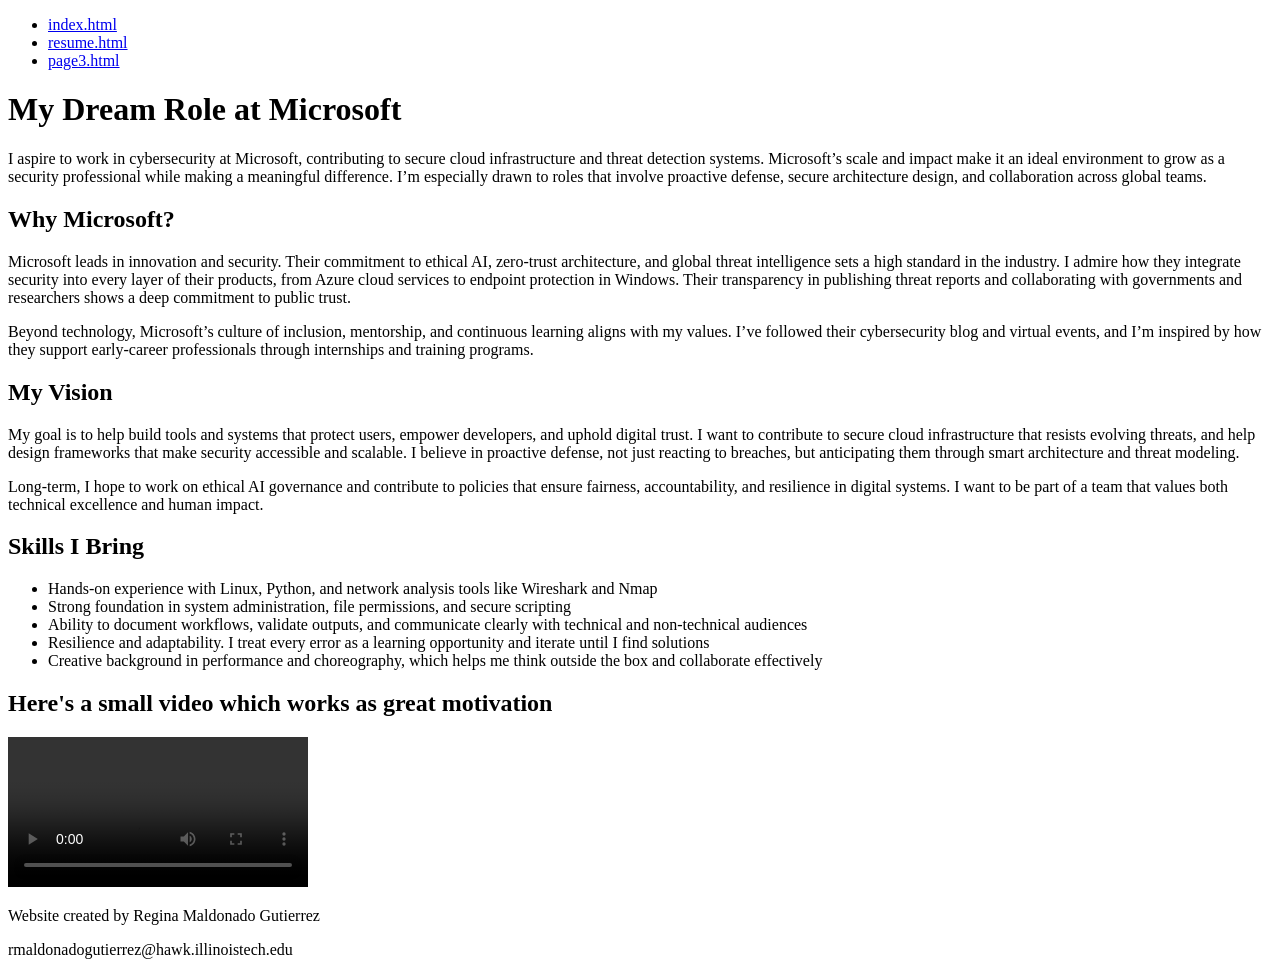
==== page3.html @ 5ba69aba "Update page3.html so video is visible" ====
<!DOCTYPE html>
<html lang="en">
  <head>
    <meta charset="UTF-8">
    <title>Video Profile</title>
  </head>
  <body>
    <header>
      <ul>
        <li><a href="index.html">index.html</a></li>
        <li><a href="resume.html">resume.html</a></li>
        <li><a href="page3.html">page3.html</a></li>
      </ul>
    </header>

    <main>
      <h1>My Dream Role at Microsoft</h1>
      <p>I aspire to work in cybersecurity at Microsoft, contributing to secure cloud infrastructure and threat detection systems. Microsoft’s scale and impact make it an ideal environment to grow as a security professional while making a meaningful difference. I’m especially drawn to roles that involve proactive defense, secure architecture design, and collaboration across global teams.</p>

      <section>
        <h2>Why Microsoft?</h2>
        <p>Microsoft leads in innovation and security. Their commitment to ethical AI, zero-trust architecture, and global threat intelligence sets a high standard in the industry. I admire how they integrate security into every layer of their products, from Azure cloud services to endpoint protection in Windows. Their transparency in publishing threat reports and collaborating with governments and researchers shows a deep commitment to public trust.</p>
        <p>Beyond technology, Microsoft’s culture of inclusion, mentorship, and continuous learning aligns with my values. I’ve followed their cybersecurity blog and virtual events, and I’m inspired by how they support early-career professionals through internships and training programs.</p>
      </section>

      <section>
        <h2>My Vision</h2>
        <p>My goal is to help build tools and systems that protect users, empower developers, and uphold digital trust. I want to contribute to secure cloud infrastructure that resists evolving threats, and help design frameworks that make security accessible and scalable. I believe in proactive defense, not just reacting to breaches, but anticipating them through smart architecture and threat modeling.</p>
        <p>Long-term, I hope to work on ethical AI governance and contribute to policies that ensure fairness, accountability, and resilience in digital systems. I want to be part of a team that values both technical excellence and human impact.</p>
      </section>

      <section>
        <h2>Skills I Bring</h2>
        <ul>
          <li>Hands-on experience with Linux, Python, and network analysis tools like Wireshark and Nmap</li>
          <li>Strong foundation in system administration, file permissions, and secure scripting</li>
          <li>Ability to document workflows, validate outputs, and communicate clearly with technical and non-technical audiences</li>
          <li>Resilience and adaptability. I treat every error as a learning opportunity and iterate until I find solutions</li>
          <li>Creative background in performance and choreography, which helps me think outside the box and collaborate effectively</li>
        </ul>
      </section>

      <section>
        <h2>Here's a small video which works as great motivation</h2>
        <video src="media/microsoft-dream-role.mp4" controls></video>
      </section>
    </main>
    
    <footer>
      <p>Website created by Regina Maldonado Gutierrez</p>
      <p>rmaldonadogutierrez@hawk.illinoistech.edu</p>
    </footer>

  </body>

</html>
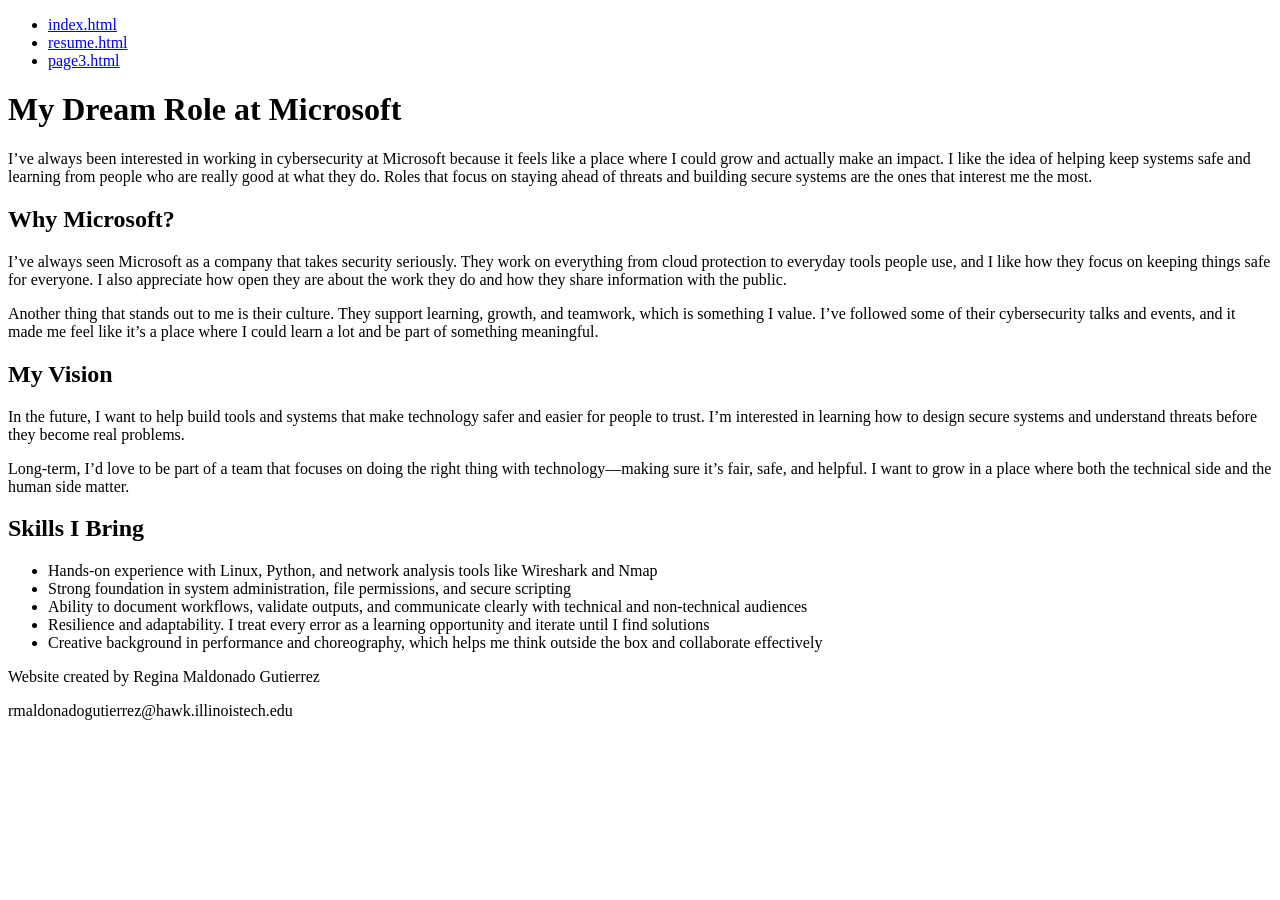
==== commit ef12b28d: "Update last section on page3.html and removed video." ====
--- a/page3.html
+++ b/page3.html
@@ -15,18 +15,21 @@
 
     <main>
       <h1>My Dream Role at Microsoft</h1>
-      <p>I aspire to work in cybersecurity at Microsoft, contributing to secure cloud infrastructure and threat detection systems. Microsoft’s scale and impact make it an ideal environment to grow as a security professional while making a meaningful difference. I’m especially drawn to roles that involve proactive defense, secure architecture design, and collaboration across global teams.</p>
+      <p>I’ve always been interested in working in cybersecurity at Microsoft because it feels like a place where I could grow and actually make an impact. 
+        I like the idea of helping keep systems safe and learning from people who are really good at what they do. Roles that focus on staying ahead of threats 
+        and building secure systems are the ones that interest me the most.</p>
 
       <section>
         <h2>Why Microsoft?</h2>
-        <p>Microsoft leads in innovation and security. Their commitment to ethical AI, zero-trust architecture, and global threat intelligence sets a high standard in the industry. I admire how they integrate security into every layer of their products, from Azure cloud services to endpoint protection in Windows. Their transparency in publishing threat reports and collaborating with governments and researchers shows a deep commitment to public trust.</p>
-        <p>Beyond technology, Microsoft’s culture of inclusion, mentorship, and continuous learning aligns with my values. I’ve followed their cybersecurity blog and virtual events, and I’m inspired by how they support early-career professionals through internships and training programs.</p>
+        <p>I’ve always seen Microsoft as a company that takes security seriously. They work on everything from cloud protection to everyday tools people use, and 
+          I like how they focus on keeping things safe for everyone. I also appreciate how open they are about the work they do and how they share information with the public.</p>
+        <p>Another thing that stands out to me is their culture. They support learning, growth, and teamwork, which is something I value. I’ve followed some of their cybersecurity talks and events, and it made me feel like it’s a place where I could learn a lot and be part of something meaningful.</p>
       </section>
 
       <section>
         <h2>My Vision</h2>
-        <p>My goal is to help build tools and systems that protect users, empower developers, and uphold digital trust. I want to contribute to secure cloud infrastructure that resists evolving threats, and help design frameworks that make security accessible and scalable. I believe in proactive defense, not just reacting to breaches, but anticipating them through smart architecture and threat modeling.</p>
-        <p>Long-term, I hope to work on ethical AI governance and contribute to policies that ensure fairness, accountability, and resilience in digital systems. I want to be part of a team that values both technical excellence and human impact.</p>
+        <p>In the future, I want to help build tools and systems that make technology safer and easier for people to trust. I’m interested in learning how to design secure systems and understand threats before they become real problems.</p>
+        <p>Long-term, I’d love to be part of a team that focuses on doing the right thing with technology—making sure it’s fair, safe, and helpful. I want to grow in a place where both the technical side and the human side matter.</p>
       </section>
 
       <section>
@@ -40,10 +43,6 @@
         </ul>
       </section>
 
-      <section>
-        <h2>Here's a small video which works as great motivation</h2>
-        <video src="media/microsoft-dream-role.mp4" controls></video>
-      </section>
     </main>
     
     <footer>
@@ -55,3 +54,4 @@
 
 </html>
 
+
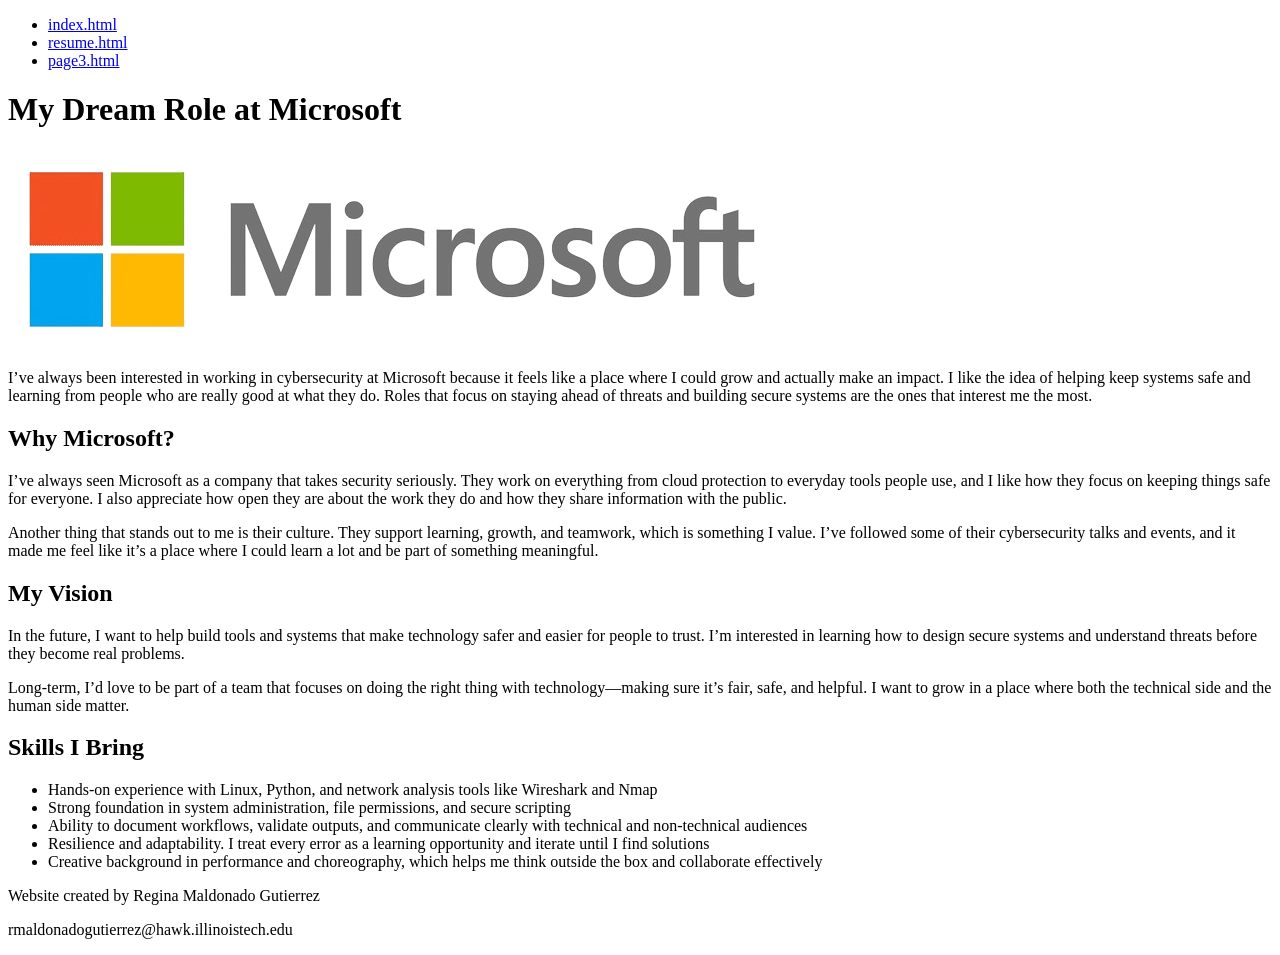
==== commit 881a542c: "Added a logo to page3.html" ====
--- a/page3.html
+++ b/page3.html
@@ -15,6 +15,7 @@
 
     <main>
       <h1>My Dream Role at Microsoft</h1>
+      <img src="images/Microsoft-logo.webp" alt="Microsoft Logo">
       <p>I’ve always been interested in working in cybersecurity at Microsoft because it feels like a place where I could grow and actually make an impact. 
         I like the idea of helping keep systems safe and learning from people who are really good at what they do. Roles that focus on staying ahead of threats 
         and building secure systems are the ones that interest me the most.</p>
@@ -55,3 +56,4 @@
 </html>
 
 
+
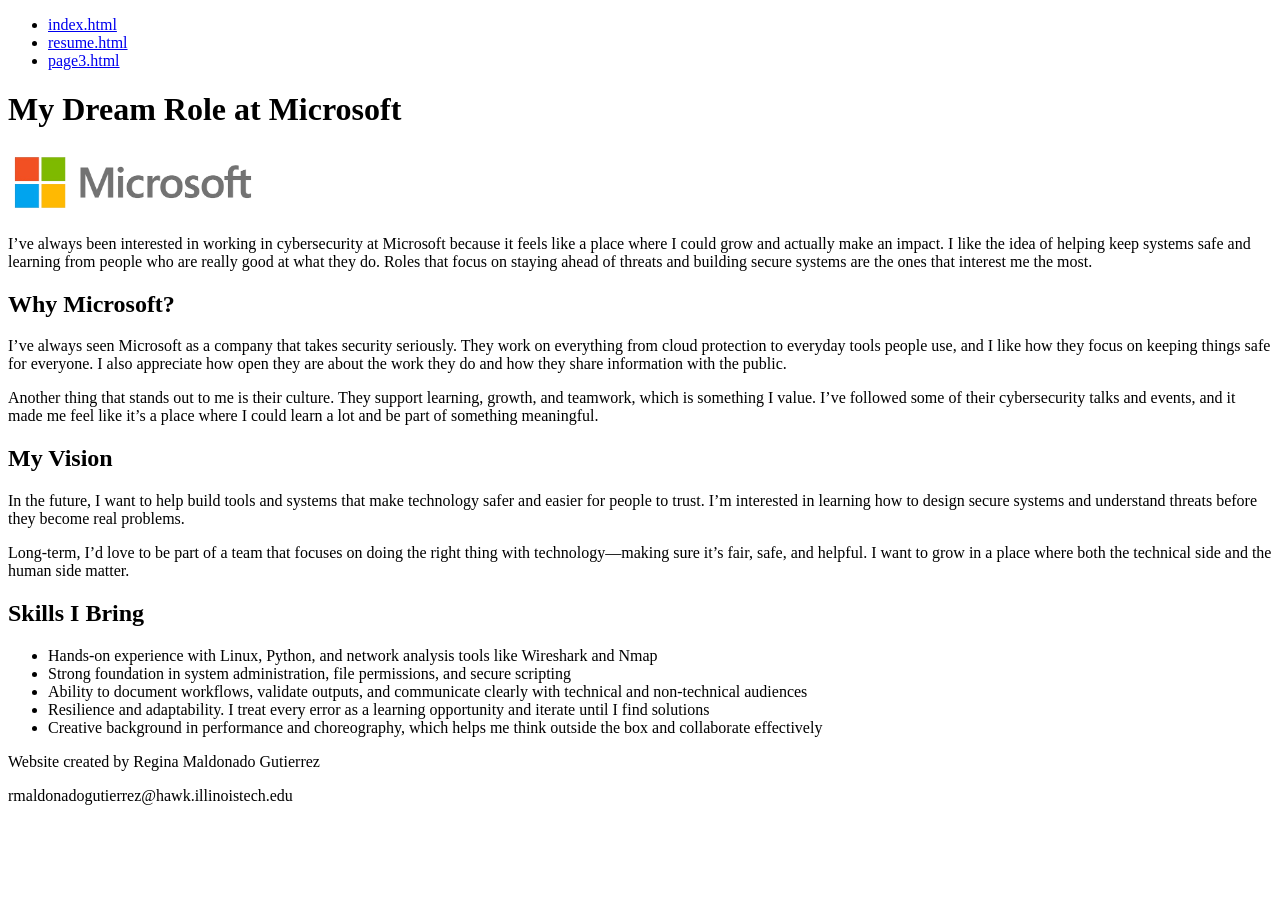
==== commit 342923ab: "added width to logo" ====
--- a/page3.html
+++ b/page3.html
@@ -15,7 +15,7 @@
 
     <main>
       <h1>My Dream Role at Microsoft</h1>
-      <img src="images/Microsoft-logo.webp" alt="Microsoft Logo">
+      <img src="images/Microsoft-logo.webp" alt="Microsoft Logo" width=250>
       <p>I’ve always been interested in working in cybersecurity at Microsoft because it feels like a place where I could grow and actually make an impact. 
         I like the idea of helping keep systems safe and learning from people who are really good at what they do. Roles that focus on staying ahead of threats 
         and building secure systems are the ones that interest me the most.</p>
@@ -57,3 +57,4 @@
 
 
 
+
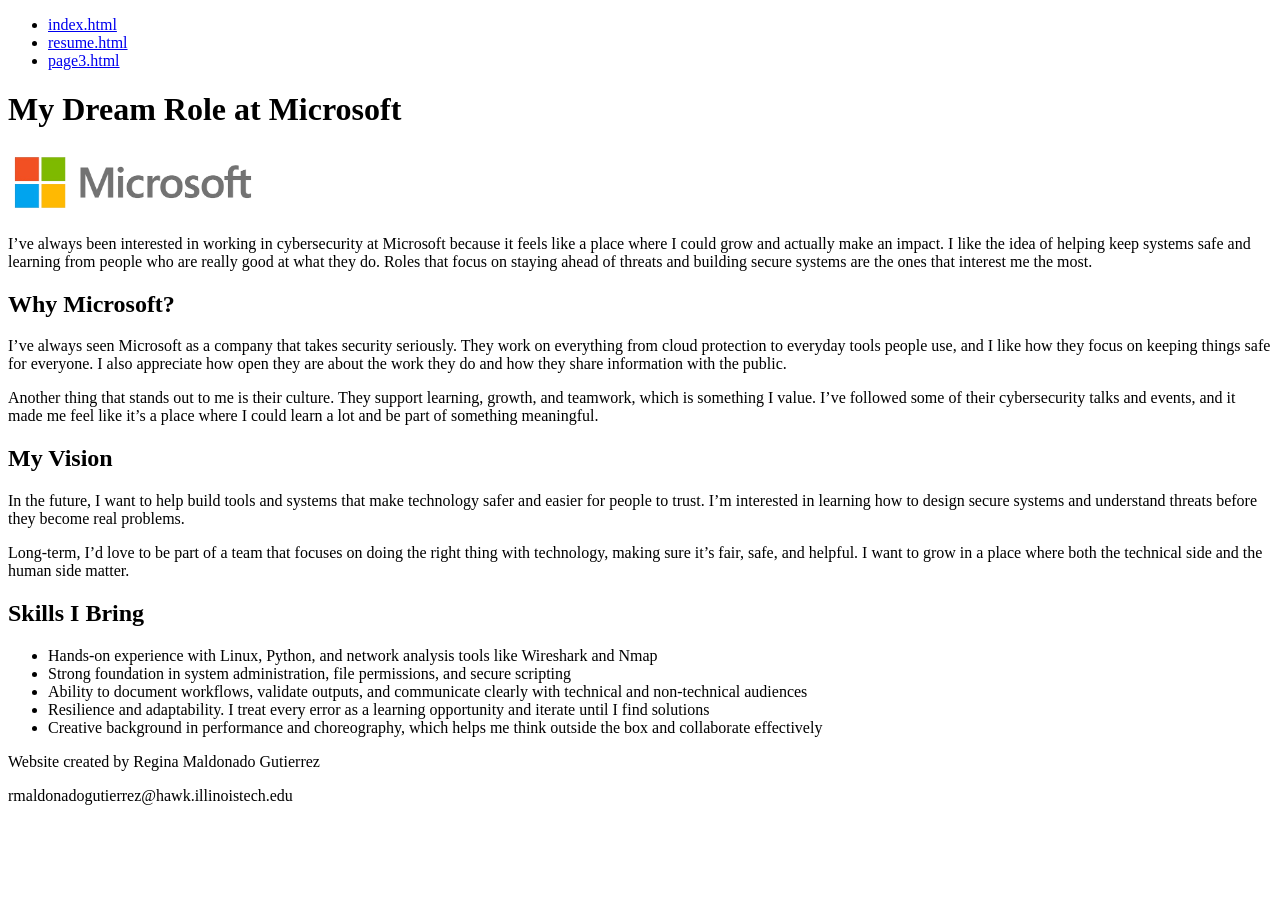
==== commit 54f1e30d: "Fixed a typo in the My Vision section" ====
--- a/page3.html
+++ b/page3.html
@@ -30,7 +30,7 @@
       <section>
         <h2>My Vision</h2>
         <p>In the future, I want to help build tools and systems that make technology safer and easier for people to trust. I’m interested in learning how to design secure systems and understand threats before they become real problems.</p>
-        <p>Long-term, I’d love to be part of a team that focuses on doing the right thing with technology—making sure it’s fair, safe, and helpful. I want to grow in a place where both the technical side and the human side matter.</p>
+        <p>Long-term, I’d love to be part of a team that focuses on doing the right thing with technology, making sure it’s fair, safe, and helpful. I want to grow in a place where both the technical side and the human side matter.</p>
       </section>
 
       <section>
@@ -58,3 +58,4 @@
 
 
 
+
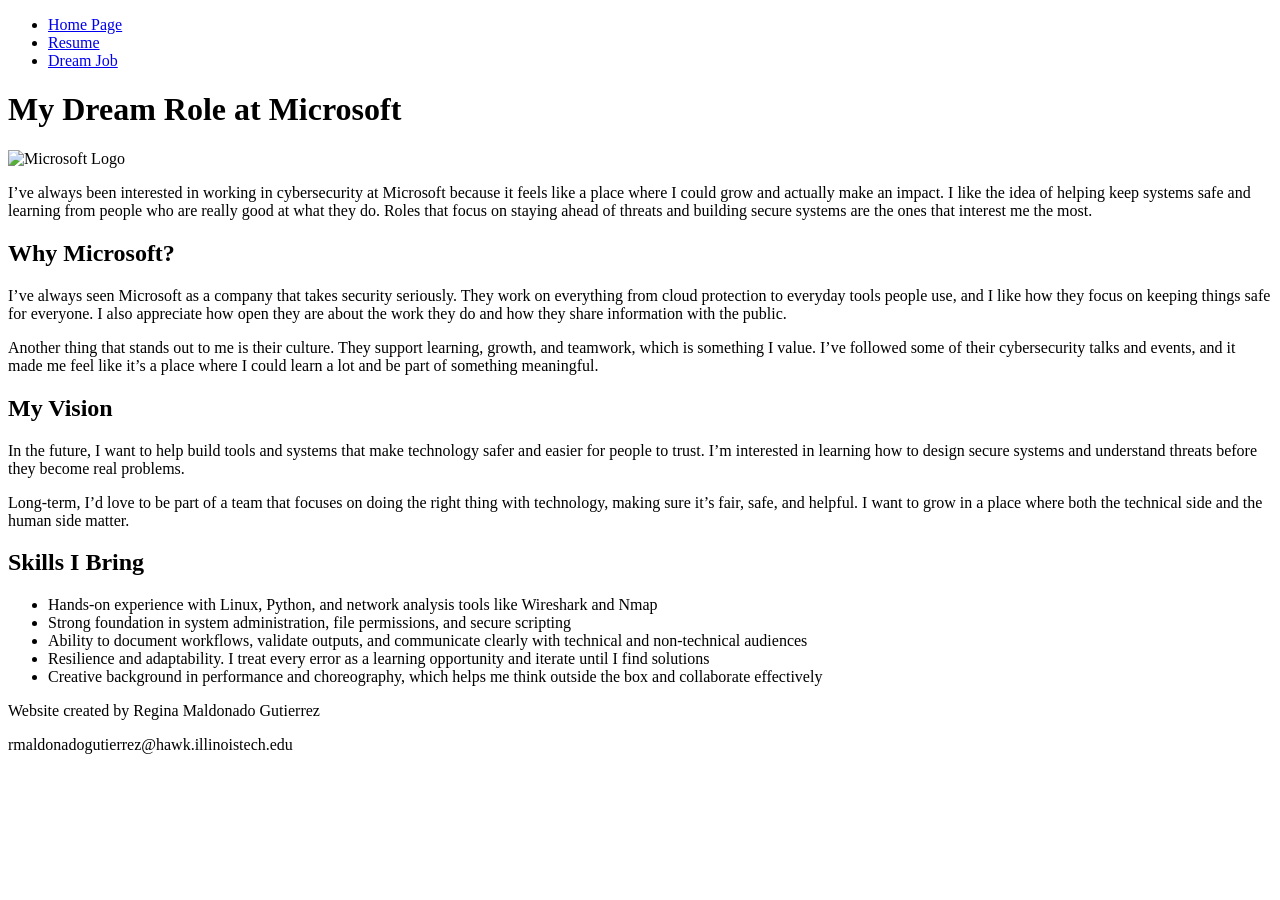
==== commit 265b43f2: "Update page3.html with fixed line spacing and updated file names." ====
--- a/page3.html
+++ b/page3.html
@@ -1,21 +1,21 @@
 <!DOCTYPE html>
 <html lang="en">
   <head>
-    <meta charset="UTF-8">
+    <meta charset="utf-8">
     <title>Video Profile</title>
   </head>
   <body>
     <header>
       <ul>
-        <li><a href="index.html">index.html</a></li>
-        <li><a href="resume.html">resume.html</a></li>
-        <li><a href="page3.html">page3.html</a></li>
+        <li><a href="index.html">Home Page</a></li>
+        <li><a href="resume.html">Resume</a></li>
+        <li><a href="page3.html">Dream Job</a></li>
       </ul>
     </header>
 
     <main>
       <h1>My Dream Role at Microsoft</h1>
-      <img src="images/Microsoft-logo.webp" alt="Microsoft Logo" width=250>
+      <img src="images/microsoft-logo.webp" alt="Microsoft Logo">
       <p>I’ve always been interested in working in cybersecurity at Microsoft because it feels like a place where I could grow and actually make an impact. 
         I like the idea of helping keep systems safe and learning from people who are really good at what they do. Roles that focus on staying ahead of threats 
         and building secure systems are the ones that interest me the most.</p>
@@ -43,19 +43,17 @@
           <li>Creative background in performance and choreography, which helps me think outside the box and collaborate effectively</li>
         </ul>
       </section>
-
     </main>
     
     <footer>
       <p>Website created by Regina Maldonado Gutierrez</p>
       <p>rmaldonadogutierrez@hawk.illinoistech.edu</p>
     </footer>
-
   </body>
-
 </html>
 
 
 
 
 
+
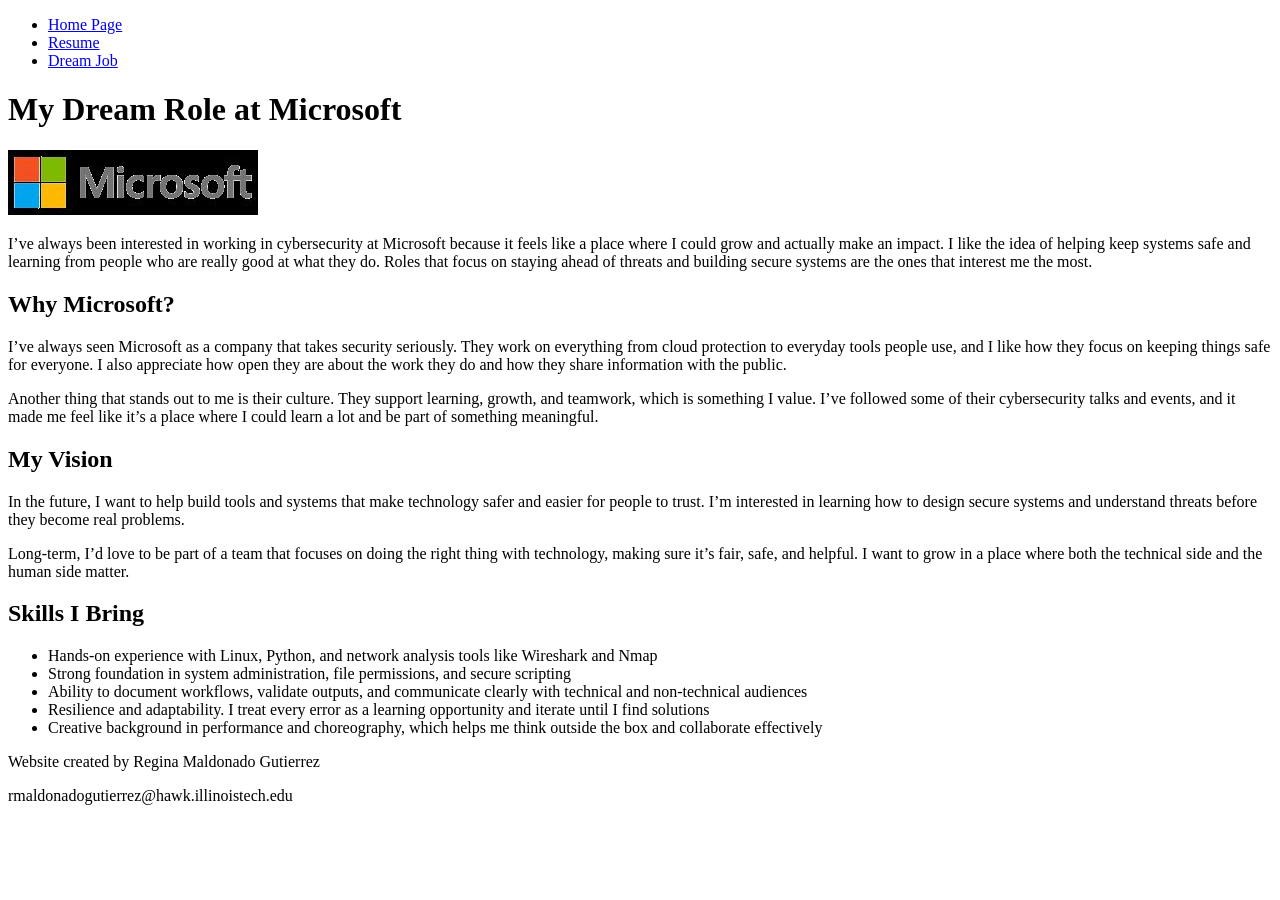
==== commit d8d26c81: "Update page3.htmt image name" ====
--- a/page3.html
+++ b/page3.html
@@ -15,7 +15,7 @@
 
     <main>
       <h1>My Dream Role at Microsoft</h1>
-      <img src="images/microsoft-logo.webp" alt="Microsoft Logo">
+      <img src="images/microsoft-logo.jpg" alt="Microsoft Logo">
       <p>I’ve always been interested in working in cybersecurity at Microsoft because it feels like a place where I could grow and actually make an impact. 
         I like the idea of helping keep systems safe and learning from people who are really good at what they do. Roles that focus on staying ahead of threats 
         and building secure systems are the ones that interest me the most.</p>
@@ -57,3 +57,4 @@
 
 
 
+
